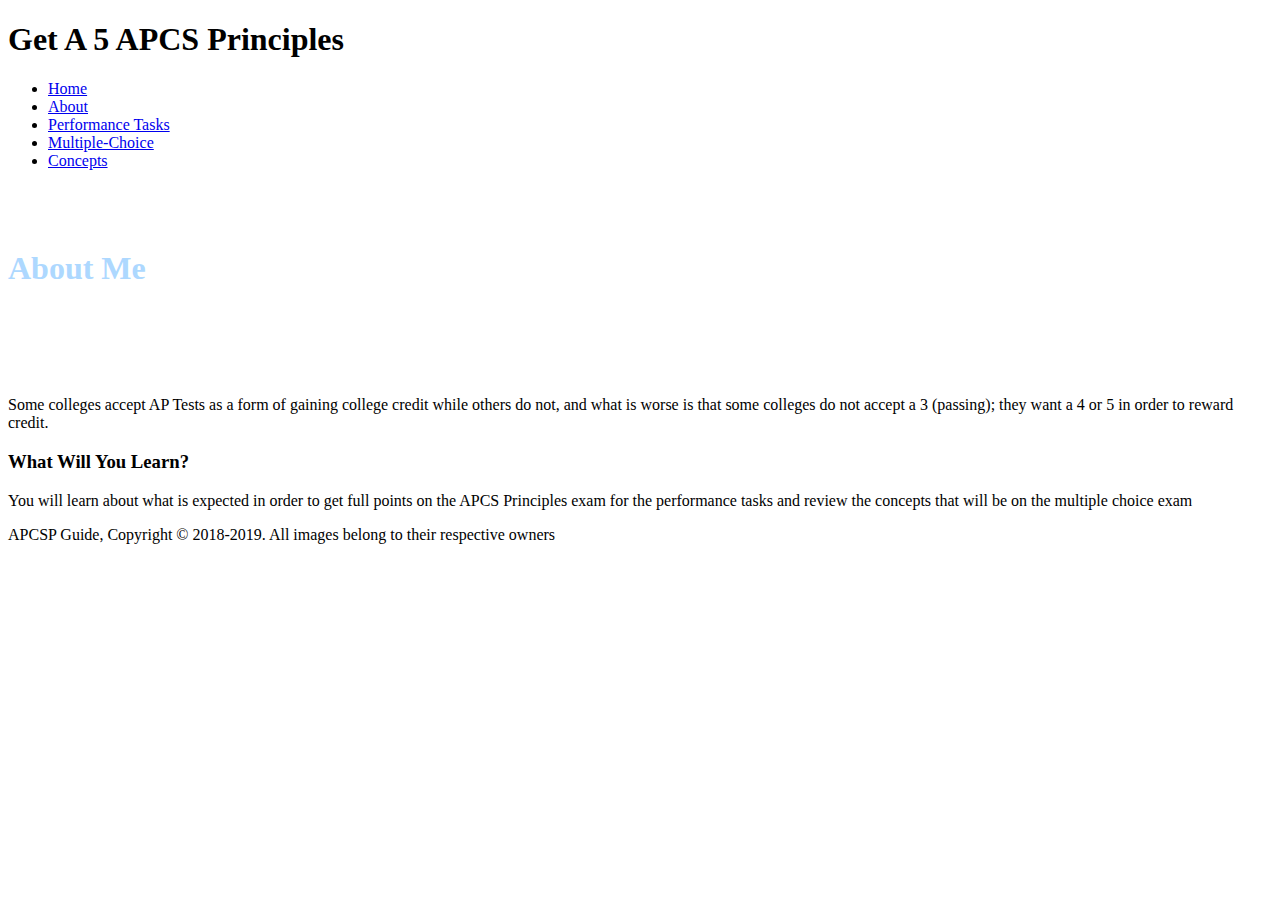
==== about.html @ 08c2b3fd "test to see if css file correctly linked" ====
<!DOCTYPE html>
<html>
  <head>
    <meta charset="utf-8">
    <meta name="viewport" content="width=device-width">
    <meta name="description" content="Get 5 on APCS Principles Exam">
	  <meta name="keywords" content="5 on APCS Principles Exam, AP Computer Science Principles Exam, Study, Guide">
  	<meta name="author" content="Angel Vu">
    <title>Get A 5 On APCS Principles Exam | About</title>
    <link rel="stylesheet" href="css/style.css">
  </head>
  <body>
    <header>
      <div class="container">
        <div id="branding">
          <h1><span class="highlight">Get A 5</span> APCS Principles</h1>
        </div>
        <nav>
          <ul>
            <li class="current"><a href="index.html">Home</a></li>
            <li><a href="about.html">About</a></li>
            <li><a href="performance.html">Performance Tasks</a></li>
            <li><a href="mult.html">Multiple-Choice</a></li>
            <li><a href="concepts.html">Concepts</a></li>
          </ul>
        </nav>
      </div>
    </header>

    <section id="aboutheader">
      <div class="container">
        <h1 style="color:white;">What Is The Purpose Of This Website?</h1>
      </div>
    </section>

    <section id="main">
      <div class="container">
        <article id="main-col">
          <h1 class="page-title" style="color:rgb(173, 216, 255)">About Me</h1>
          <p style="color:white">
            This is a free and comprehensive guide for students in AP Computer Science Principles trying to get a 5 on the APCS Principles exam! The purpose of this website is to help you get the 5 you need to help you understand the fundamentals of computer science principles and perhaps get college credit! As someone who took the APCS Principles test during the 2017-2018 school year, this test was relatively new and there were few guides on how to successfully get a 5, so this is my gift to you! *Thanks To 1stWebDesigner for the website template and instructions on website creation!* Images used are royalty free and examples of the performance tasks are the ones I created.
          </p>
          <p class="dark">
Some colleges accept AP Tests as a form of gaining college credit while others do not, and what is worse is that some colleges do not accept a 3 (passing); they want a 4 or 5 in order to reward credit.
          </p>
        </article>

        <aside id="sidebar">
          <div class="dark">
            <h3>What Will You Learn?</h3>
            <p>You will learn about what is expected in order to get full points on the APCS Principles exam for the performance tasks and review the concepts that will be on the multiple choice exam</p>
          </div>
        </aside>
      </div>
    </section>

    <footer>
      <p>APCSP Guide, Copyright &copy; 2018-2019. All images belong to their respective owners</p>
    </footer>
  </body>
</html>
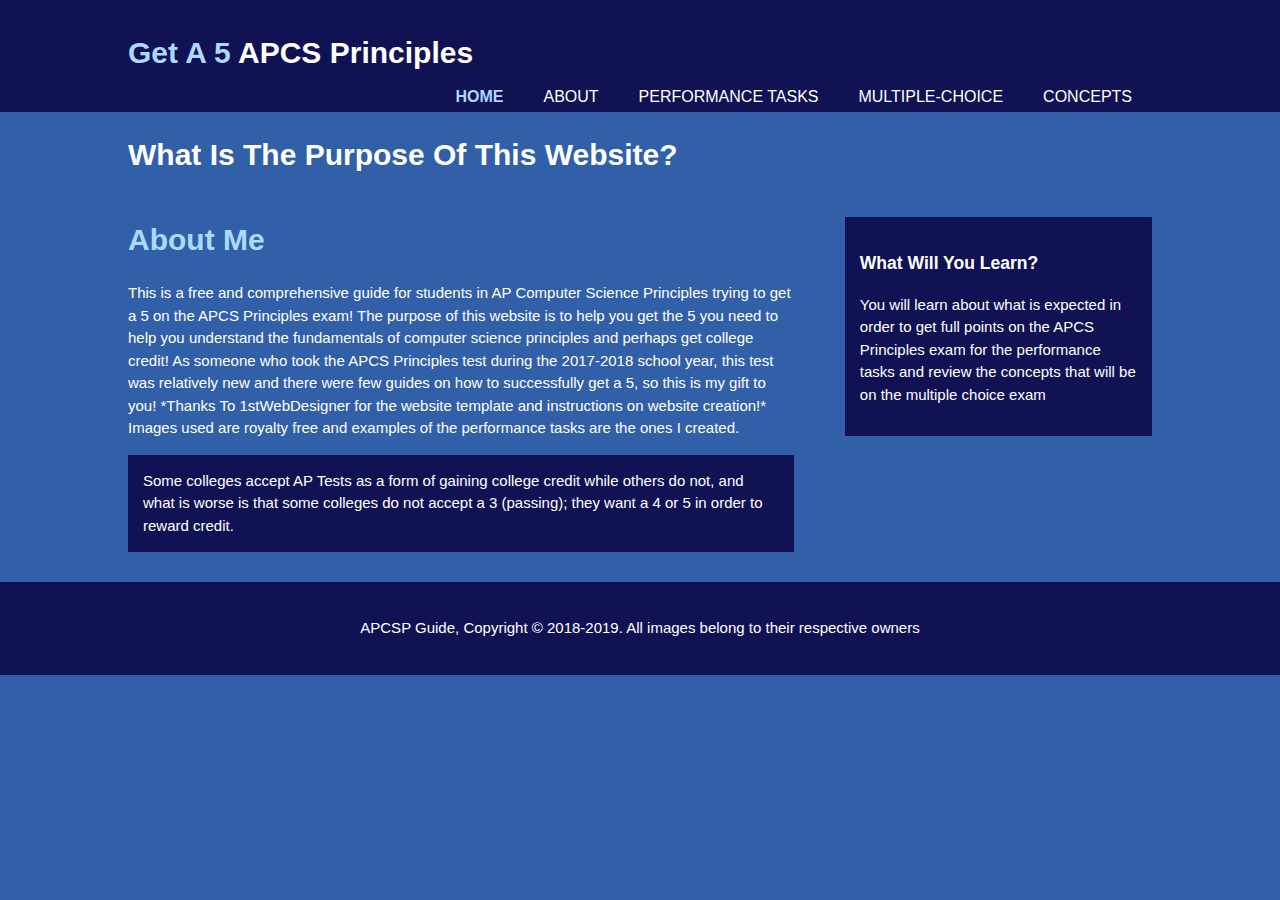
==== commit 573aadee: "renamed css folder to style folder" ====
--- a/about.html
+++ b/about.html
@@ -7,7 +7,7 @@
 	  <meta name="keywords" content="5 on APCS Principles Exam, AP Computer Science Principles Exam, Study, Guide">
   	<meta name="author" content="Angel Vu">
     <title>Get A 5 On APCS Principles Exam | About</title>
-    <link rel="stylesheet" href="css/style.css">
+    <link rel="stylesheet" href="style/style.css">
   </head>
   <body>
     <header>
--- a/style/style.css
+++ b/style/style.css
@@ -0,0 +1,233 @@
+/* style.css was NOT created by me */
+body{
+  font: 15px/1.5 Arial, Helvetica,sans-serif;
+  padding:0;
+  margin:0;
+
+  /*Blue color background */
+  background-color:#3260a8;
+}
+
+#blocks {
+  float: left;
+  max-width: 50%;
+}
+
+#map {
+  float: left;
+  margin-left: 10px;
+  max-width: 40%;
+}
+
+#create {
+  margin-left: 100px;
+}
+
+#explore {
+  margin-right: 120px;
+}
+
+
+/* Global */
+.container{
+  width:80%;
+  margin:auto;
+  overflow:hidden;
+}
+
+ul{
+  margin:0;
+  padding:0;
+}
+
+.button_1{
+  height:38px;
+  background:#FFFFFF;
+  border:0;
+  padding-left: 20px;
+  padding-right:20px;
+  color:#000000;
+}
+
+.dark{
+  padding:15px;
+  background:#111254;
+  color:#FFFFFF;
+  margin-top:10px;
+  margin-bottom:10px;
+}
+
+/* Header At top of screen**/
+header{
+  background:#111254;
+  color:#ffffff;
+  padding-top:30px;
+  min-height:70px;
+  border-bottom:#111254 3px solid;
+}
+
+/* White header subject text color */
+header a{
+  color:#FFFFFF;
+  text-decoration:none;
+  text-transform: uppercase;
+  font-size:16px;
+}
+
+header li{
+  float:left;
+  display:inline;
+  padding: 0 20px 0 20px;
+}
+
+header #branding{
+  float:left;
+}
+
+header #branding h1{
+  margin:0;
+}
+
+header nav{
+  float:right;
+  margin-top:10px;
+}
+
+/**White Bolded Title on top of header */
+header .highlight, header .current a{
+  color:#ADD8FF;
+  font-weight:bold;
+}
+
+header a:hover{
+  color:#000000;
+  font-weight:bold;
+}
+
+/* Showcase text is white in middle*/
+#showcase{
+  min-height:400px;
+  background:url('../img/CSPIMG.png') no-repeat 0 -100px;
+  text-align:center;
+  color:#ffffff;
+}
+
+#showcase h1{
+  margin-top:100px;
+  font-size:55px;
+  margin-bottom:10px;
+}
+
+#showcase p{
+  font-size:20px;
+}
+
+/* Newsletter */
+#newsletter{
+  padding:15px;
+  color:#ffffff;
+  background:#111254
+}
+
+#newsletter h1{
+  float:left;
+}
+
+#newsletter form {
+  float:right;
+  margin-top:15px;
+}
+
+/*
+#newsletter input[type="email"]{
+  padding:4px;
+  height:25px;
+  width:250px;
+}
+*/
+
+/* Boxes */
+#boxes{
+  margin-top:20px;
+}
+
+#boxes .box{
+  float:left;
+  text-align: center;
+  color:#FFFFFF;
+  width:30%;
+  padding:10px;
+}
+
+#boxes .box img{
+  width:90px;
+}
+
+/* Sidebar */
+aside#sidebar{
+  float:right;
+  width:30%;
+  margin-top:10px;
+}
+
+aside#sidebar .quote input, aside#sidebar .quote textarea{
+  width:90%;
+  padding:5px;
+}
+
+/* Main-col */
+article#main-col{
+  float:left;
+  width:65%;
+}
+
+/* Services e8491d*/
+ul#services li{
+  list-style: none;
+  padding:20px;
+  border: #cccccc solid 1px;
+  margin-bottom:5px;
+  background:#000000;
+}
+
+footer{
+  padding:20px;
+  margin-top:20px;
+  color:#ffffff;
+  background-color:#111254;
+  text-align: center;
+}
+
+/* Media Queries */
+@media(max-width: 768px){
+  header #branding,
+  header nav,
+  header nav li,
+  #newsletter h1,
+  #newsletter form,
+  #boxes .box,
+  article#main-col,
+  aside#sidebar{
+    float:none;
+    text-align:center;
+    width:100%;
+  }
+
+  header{
+    padding-bottom:20px;
+  }
+
+  #showcase h1{
+    margin-top:40px;
+  }
+
+  #newsletter button, .quote button{
+    display:block;
+    width:100%;
+  }
+
+  #newsletter form input[type="email"], .quote input, .quote textarea{
+    width:100%;
+    margin-bottom:5px;
+  }
+}
